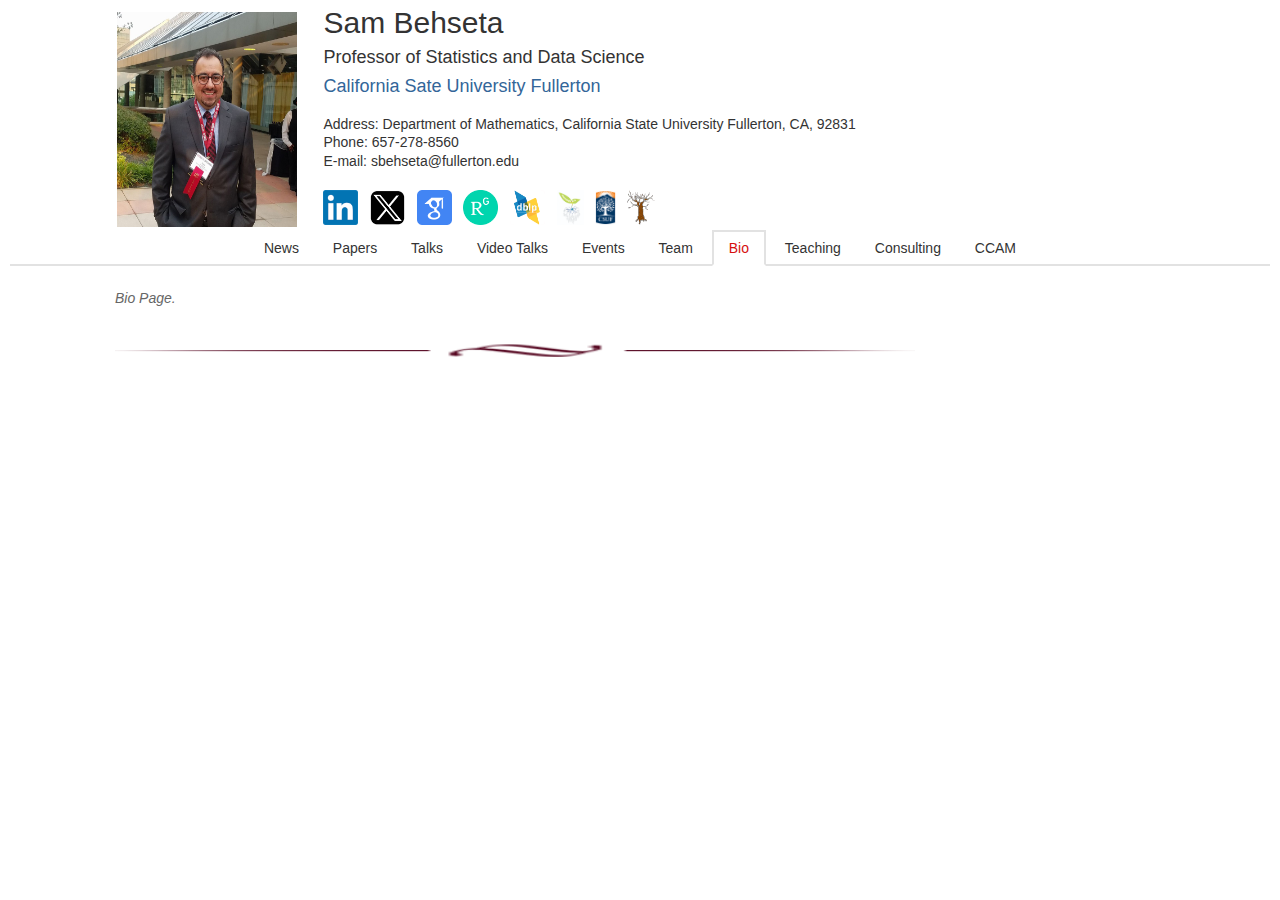
==== bio.html @ 3cb29ca1 "Added files" ====
<!DOCTYPE html>
<html>
  <head>
    <meta http-equiv="Content-Type" content="text/html; charset=UTF-8">
    
    <link rel="stylesheet" href="style.css">
    <title>Sam Behseta</title>

  </head>

  <body>
    <div id="page">
      <div id="header_wrapper">
        <div id="header" class="main">
          <div>
          <table width="815" height="184">
            <tbody>
              <tr>
                <td>
                  <img src="./files/imgs/sam_behseta.jpeg" alt="Sam Behseta" width="180" height="215">
                </td>
                <td>
                  <h1>Sam Behseta</h1>
                  <h2>Professor of Statistics and Data Science</h2>
                  <h2><a href="https://fullerton.edu">California Sate University Fullerton</a></h2><br>
                  Address: Department of Mathematics, California State University Fullerton, CA, 92831 <br>
                  Phone: 657-278-8560 <br>
                  E-mail: sbehseta@fullerton.edu <br><br>
                  <a href="https://www.linkedin.com/in/sam-behseta-35a71185/">
                    <img src="./files/imgs/linkedin.png" alt="Linked In" width="35" height="35">
                  </a>
                  &nbsp;
                  <a href="https://twitter.com/">
                    <img src="./files/imgs/X.jpeg" alt="Twitter" height="35">
                  </a>
                  &nbsp;
                  <a href="https://scholar.google.com/citations?user=XYVJHmAAAAAJ&hl=en&oi=ao/">
                    <img src="./files/imgs/google_scholar.png" alt="Google Scholar" height="35">
                  </a>
                  &nbsp;
                  <a href="https://www.researchgate.net/search.Search.html?query=behseta&type=publication">
                    <img src="./files/imgs/research_gate.png" alt="Research Gate" height="35">
                  </a>
                  &nbsp;
                  <a href="https://dblp.org/search?q=behseta">
                    <img src="./files/imgs/dblp.png" alt="DBLP" height="35">
                  </a>
                  &nbsp;
                  <a href="https://neurotree.org/beta/publications.php?pid=133573/">
                    <img src="./files/imgs/neurotree.jpeg" alt="Neurotree" height="35">
                  </a>
                  &nbsp;
                  <a href="https://www.fullerton.edu/math/faculty/behseta/index.php">
                    <img src="./files/imgs/csuf.png" alt="CSUF Mathematics" height="35">
                  </a>
                  &nbsp;
                  <a href="https://www.mathgenealogy.org/id.php?id=8765">
                    <img src="./files/imgs/math_genealogy.png" alt="Mathematics Genealogy" height="35">
                  </a>
                  <br>
                </td>
              </tr>
            </tbody>
          </table>
        </div>
      </div>
      
      <ul class="menu">
        <li><a href="index.html">News</a></li>
        <li><a href="papers.html">Papers</a></li>
        <li><a href="talks.html">Talks</a></li>
        <li><a href="videotalks.html">Video Talks</a></li>
        <li><a href="events.html">Events</a></li>
        <li><a href="team.html">Team</a></li>
        <li><a class="active" href="bio.html">Bio</a></li>
        <li><a href="teaching.html">Teaching</a></li>
        <li><a href="consulting.html">Consulting</a></li>
        <li><a href="ccam.html">CCAM</a></li>
      </ul>
      <div id="wrapper" class="main">
        <div id="content">
          <h3 style="font-style: italic;"> Bio Page.</h3>
          <br>
          <img alt="fancy line" src="files/imgs/fancy-line.png" height="40" width="800">
        </div>


      <div style="clear: both;"> </div>
      </div>


    </div>

  </body>
</html>
---- style.css ----
*{margin:0; padding:0;}


.CERVENA {
	font-size: 100%;
	font-style: normal;
	color: #F30;
}


body {
font-family: Verdana, Arial, "Trebuchet MS", Sans-Serif, Georgia, Courier, "Times New Roman", Serif;
font-size: 14px;
background: #ffffff;
color: #333;
Margin:10px;
padding:0px;
line-height: 135%;
}


p
{
padding:0.2cm 0cm 0.2cm 0cm;
}


a { color: #336699; text-decoration: none; }
a:hover { text-decoration: none; color : #d60f0f; }

img { border:none; padding: 0; vertical-align:middle;}
img a {border:none; }

ul { list-style-type: none; }

#page {
	background: #fff;
}

.main{
	width: 1050px;
	margin: 0 auto;
}


#header {
height: 220px;
position: relative;
}

#header h1{
padding-top: 0px;
padding-bottom: 5px;
font-size: 30px;
font-weight: 400;
}

#header h2{
font-weight: 100;
margin-top: 10px;
font-size: 18px;
}

#header h3{
	position: absolute;
	right: 0;
	top: 0.3cm;
	background: #ccc;
	font-weight: 100;
	color: #fff;
	padding: 15px;
	border-radius:5px;
	margin-top: 12px;
	font-size: 15px;
}

#header h1 a {
color: #336699;
}

#header h1 a:hover {
color: #111;
}

#menu h2 {
text-align:right;
color: #aaa;
font-size: 13px;
font-weight: 600;
padding-right: 30px;
}

#publicLecture {
text-align:center;
margin-top: 12px;
}

#menu {
background: #000;
height: 20px;
}

#menu ul {
list-style-type: none;
margin: 0;
padding-left: 30px;
}

#menu ul li {
display: block;
float: left;
}

#menu ul li a {
display: block;
padding: 0 5px 0 5px;
text-decoration: none;
color: #aaa;
font-size: 13px;
font-weight: 200;
}

#menu ul li a:hover {
color: #fff;
}

#wrapper {
background: url(imgs/shad.jpg) no-repeat top;
}

#content {
float: left;
width: 780px;
margin: 20px 0;
}

#sidebar {
float: right;
width: 210px;
margin: 20px 0px;
padding-left: 5px;
border-left: 1px solid #e2e2e2;
}

#footer {
margin: 0 0;
font-weight: 100;
font-size: 12px;
text-align: center;
color: #666;
height: 300px;
line-height: 50px;
}

#footer p { color: #aaa; }
#footer a { color: #aaa; text-decoration: none; }
#footer a:hover { text-decoration: underline; }


#content h1 {
font-size: 20px;
font-weight: 600;
color:rgb(247, 148, 29)	;
padding-top: 16px;
padding-bottom: 16px;
}

#content h2 {
font-size: 18px;
font-weight: 100;
color:rgb(247, 148, 29)	;
margin: 16px 0px 16px 0px;
padding: 0 0 0px;
}

#content h3 {
font-weight: 100;
font-size: 14px;
margin: 0px 0; padding: 3px 10px 3px 0px;
color: #666;
}

#content h4 {
font-weight: 100;
font-size: 12px;
color: #666;
padding-left: 0px;
}

#content h5 {
font-weight: 100;
font-size: 10px;
color: #666;
padding-left: 0px;
}

#content h6 {
font-weight: 100;
font-size: 8px;
color: #666;
padding-left: 0px;
}

#content img {
margin: 0px;
padding: 0 10px 10px 0;
}

#content ol {
color: #555555;
margin: 0px;
padding: 10px 20px ;
}

#content ol li {
padding: 3px 0px;
}

#content ul {
color: #555555;
margin: 0px;
padding: 10px 20px ;
}


#content ul li {
list-style-type: square;
padding: 3px 0px;
}

#sidebar ul {
    list-style-type: none;
}

#sidebar p {
  padding: 0 20px 20px 20px;
  text-align:justify;
}

#sidebar h2 {
    height: 40px;
    line-height: 40px;
    margin: 0; padding: 0;
    text-align:center;

font-weight: 100;
font-size: 14px;
margin: 0px 0;
color: #666;
}

#sidebar h6 {
font-weight: 100;
font-size: 10px;
margin: 0px 0;
color: #666;
}

#sidebar ul {
padding: 10px 0 5px 20px;
}

#sidebar ul li {
    padding: 2px 0 2px 22px;
}
#sidebar ul li a { font-size: 13px; }

:required
{
    background-color: red;
}



.menu li{
	display: inline-block;
}

.menu a.active{
	border: 2px solid #e2e2e2;
	border-bottom: 2px solid #fff;
	margin-bottom: -2px;
	color: #d60f0f ;
}

.menu a:hover{
	color: #d60f0f;
}
.menu a{
	color: rgb(51,51,51);
	display: block;
	padding: 6px 15px ;
	height: 20px;
	line-height: 20px;
}
.menu{
	text-align: center;
	border-bottom: 2px solid #e2e2e2;
}

.menu li,
.menu {
	padding: 0;
	margin: 0;
	list-style: none;
}

.important{
	color:rgb(247, 148, 29)	;
}

g_right{float: right;}
g_left{	float: left;
}
g_clear{clear: both;
}
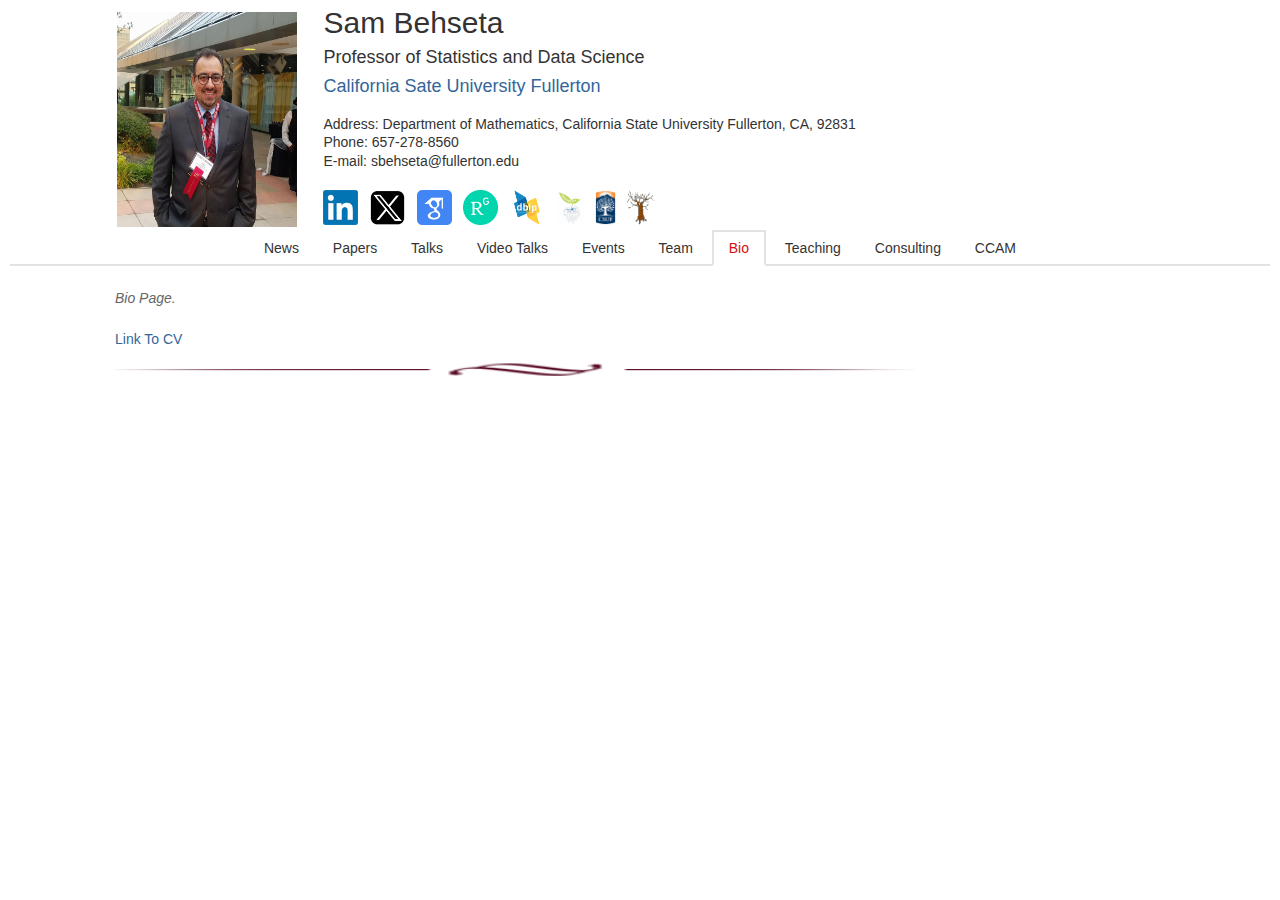
==== commit 4dfe194c: "Updated CV to Bio" ====
--- a/bio.html
+++ b/bio.html
@@ -81,6 +81,7 @@
         <div id="content">
           <h3 style="font-style: italic;"> Bio Page.</h3>
           <br>
+          <a href="https://www.dropbox.com/scl/fi/dnb4xy010un8di9t3tq67/CV2023.pdf?rlkey=4ogwtwjw5fqpzcfwclh9bxsoo&dl=0">Link To CV</a>          
           <img alt="fancy line" src="files/imgs/fancy-line.png" height="40" width="800">
         </div>
 
@@ -92,4 +93,4 @@
     </div>
 
   </body>
-</html>+</html>
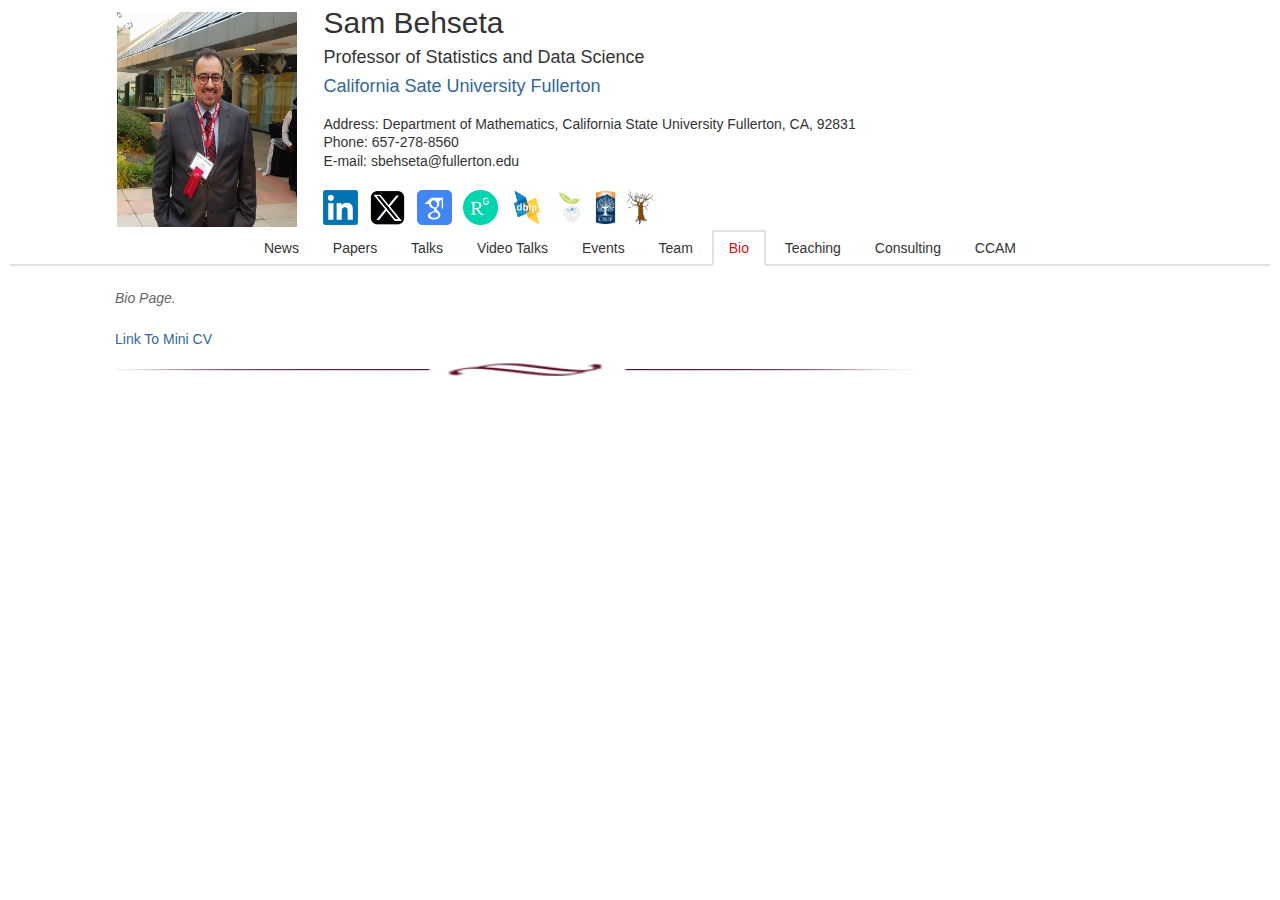
==== commit f7778d81: "Update bio.html" ====
--- a/bio.html
+++ b/bio.html
@@ -81,7 +81,7 @@
         <div id="content">
           <h3 style="font-style: italic;"> Bio Page.</h3>
           <br>
-          <a href="https://www.dropbox.com/scl/fi/dnb4xy010un8di9t3tq67/CV2023.pdf?rlkey=4ogwtwjw5fqpzcfwclh9bxsoo&dl=0">Link To CV</a>          
+          <a href="./files/imgs/CV2023.pdf">Link To Mini CV</a>          
           <img alt="fancy line" src="files/imgs/fancy-line.png" height="40" width="800">
         </div>
 
